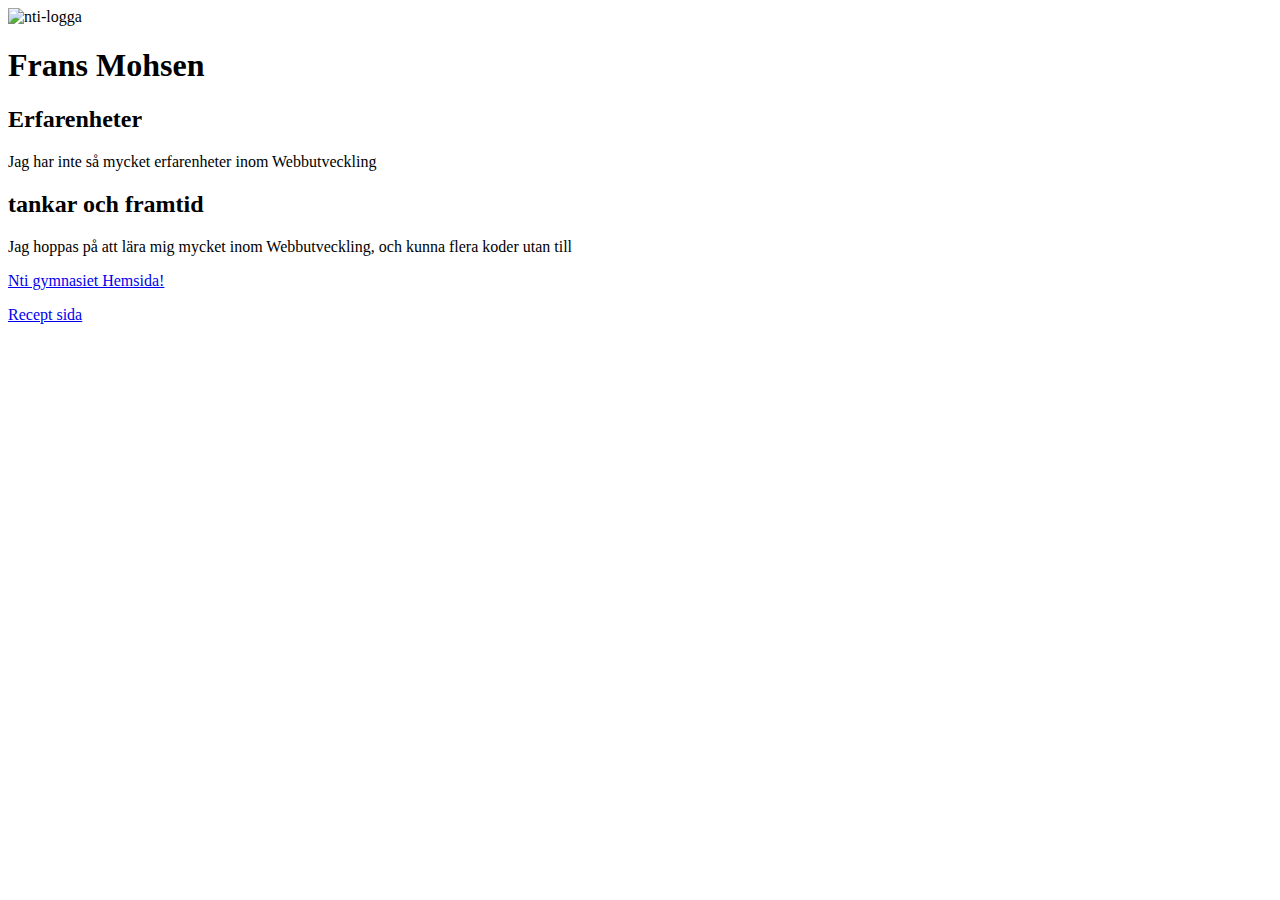
==== index.html @ 5000cca5 "Rename om-mig.html to index.html" ====
<!doctype html>
<html lang="sv">
<head>
<meta charset="utf-8" />
<title> Frans mohsen</title>
 <link href="stil.css"; rel="stylesheet" type = "text/css">
 <link href="https://fonts.googleapis.com/css?family=Oswald" rel="stylesheet">
</head>
<Body>
<img src="nti.jpg" alt="nti-logga" width="300" />
<h1>Frans Mohsen</h1>
<h2>Erfarenheter</h2>
<p>Jag har inte så mycket erfarenheter inom Webbutveckling</p>
<h2> tankar och framtid</h2>
<p>Jag hoppas på att lära mig mycket inom Webbutveckling, och kunna flera koder utan till</p>
<p><a href="http://www.ntigymnasiet.se/sodertalje" target="blank_">Nti gymnasiet Hemsida! </a></p>
<p><a href="recept.html">Recept sida</a></p>
</body>
</html>
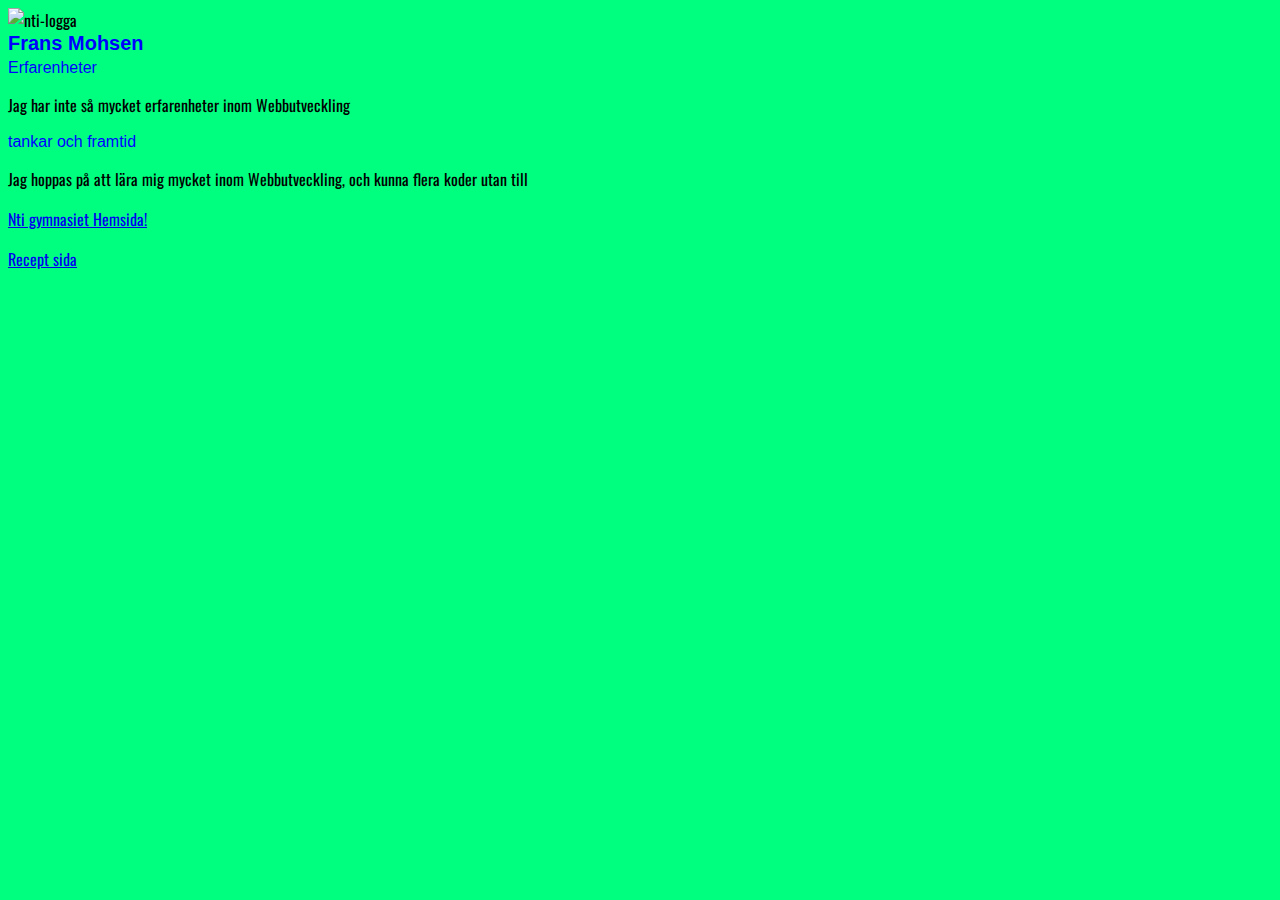
==== commit 4ced3f5d: "Script.mapp" ====
--- a/index.html
+++ b/index.html
@@ -5,10 +5,19 @@
 <title> Frans mohsen</title>
  <link href="stil.css"; rel="stylesheet" type = "text/css">
  <link href="https://fonts.googleapis.com/css?family=Oswald" rel="stylesheet">
+
+ <!--Java scripts -->
+ <script>
+ alert("Ett java scripts!")
+ var x=prompt("Ett java scripts!")
+ document.getElementById("jag")
+ </script>
+ <!--Slut java-->
 </head>
 <Body>
 <img src="nti.jpg" alt="nti-logga" width="300" />
-<h1>Frans Mohsen</h1>
+<h1 id="Jag">Frans Mohsen</h1>
+
 <h2>Erfarenheter</h2>
 <p>Jag har inte så mycket erfarenheter inom Webbutveckling</p>
 <h2> tankar och framtid</h2>
@@ -18,3 +27,4 @@
 </body>
 </html>
 
+
--- a/stil.css
+++ b/stil.css
@@ -0,0 +1,21 @@
+	@charset "utf-8";
+		body{
+		background-color: #00FF7F;
+		font-family: 'Oswald', sans-serif;
+		}
+		h1{
+		/*En kommentar*/
+			font-size: 20px;
+			front-weight: normal;
+			color: blue;
+			margin: 0px;
+			font-family: verdana,arial,sans-serif;
+		}
+		h2{
+			font-size: 16px;
+			font-weight: normal;
+			color: blue;
+			margin: 0px;
+			margin-top: 4px;
+			font-family: arial,sans-serif;
+		}
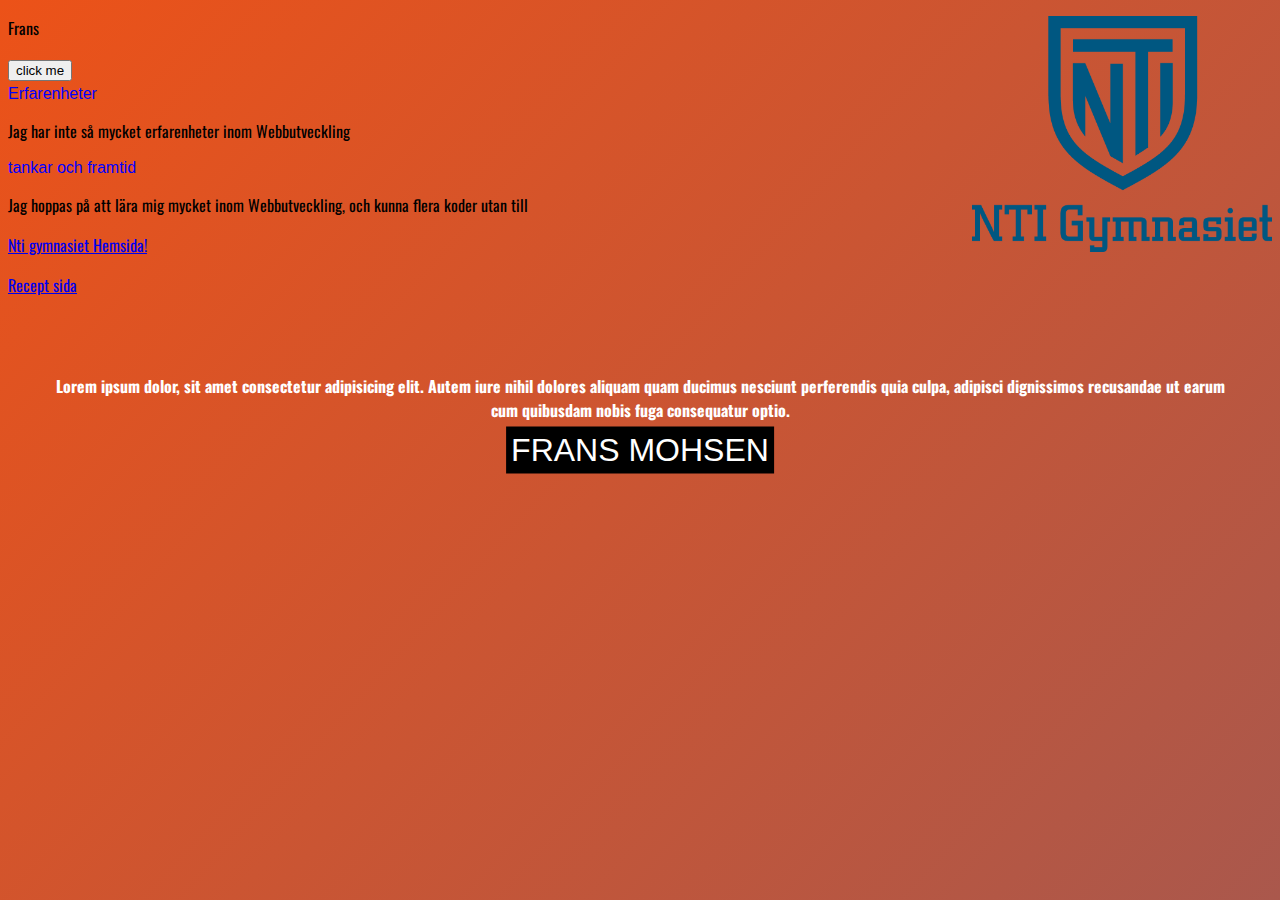
==== commit a4db782f: "uppdatering2" ====
--- a/index.html
+++ b/index.html
@@ -3,20 +3,19 @@
 <head>
 <meta charset="utf-8" />
 <title> Frans mohsen</title>
- <link href="stil.css"; rel="stylesheet" type = "text/css">
+ <link href="css/stil.css"; rel="stylesheet" type = "text/css">
  <link href="https://fonts.googleapis.com/css?family=Oswald" rel="stylesheet">
 
  <!--Java scripts -->
- <script>
- alert("Ett java scripts!")
- var x=prompt("Ett java scripts!")
- document.getElementById("jag")
- </script>
+ <script src="js/script.js"> </script>
  <!--Slut java-->
 </head>
-<Body>
-<img src="nti.jpg" alt="nti-logga" width="300" />
+<Body style="400px">
+
+<img id="NtiBild"src="bilder/nti.jpg" alt="nti-logga" width="300" />
 <h1 id="Jag">Frans Mohsen</h1>
+<p id="Demo">Frans</p>
+<button type="button" onclick='buttonclick()' onclick2='backa()'>click me</button>
 
 <h2>Erfarenheter</h2>
 <p>Jag har inte så mycket erfarenheter inom Webbutveckling</p>
@@ -24,6 +23,11 @@
 <p>Jag hoppas på att lära mig mycket inom Webbutveckling, och kunna flera koder utan till</p>
 <p><a href="http://www.ntigymnasiet.se/sodertalje" target="blank_">Nti gymnasiet Hemsida! </a></p>
 <p><a href="recept.html">Recept sida</a></p>
+<div id="ram">
+<article>
+    <p>Lorem ipsum dolor, sit amet consectetur adipisicing elit. Autem iure nihil dolores aliquam quam ducimus nesciunt perferendis quia culpa, adipisci dignissimos recusandae ut earum cum quibusdam nobis fuga consequatur optio.</p>
+</article>
+</div>
 </body>
 </html>
 
--- a/css/stil.css
+++ b/css/stil.css
@@ -0,0 +1,68 @@
+	@charset "utf-8";
+		body{
+		background-color: #00FF7F;
+		font-family: 'Oswald', sans-serif;
+		}
+		h1{
+		/*En kommentar*/
+			font-size: 20px;
+			font-weight: normal;
+			color: blue;
+			margin: 0px;
+			font-family: verdana,arial,sans-serif;
+		}
+		h2{
+			font-size: 16px;
+			font-weight: normal;
+			color: blue;
+			margin: 0px;
+			margin-top: 4px;
+			font-family: arial,sans-serif;
+		}
+		body{
+			background: linear-gradient(black, grey);
+		}
+		#NtiBild
+		{
+			float: right;
+			size: 50%;
+		}
+		#jag
+		{
+			position: relative;
+			
+		}
+		#ram
+		{
+			color: #fff;
+			padding: 45px;
+			height: 45px;
+			font-weight: bold;
+			text-align: center;
+		
+		}
+		body {
+			background: linear-gradient(132deg, #ec5218, #1665c1);
+			background-size: 400% 400%;
+			animation: BackgroundGradient 5s ease infinite;
+		}
+		
+		@keyframes BackgroundGradient {
+			0% {background-position: 0% 50%;}
+			50% {background-position: 100% 50%;}
+			100% {background-position: 0% 50%;}
+		}
+		h1 {
+			position: absolute;
+			left: 50%;
+			top: 50%;
+			transform: translateX(-50%) translateY(-50%);
+			font-family: Open Sans, sans-serif;
+			color: #fff;
+			font-weight: 400;
+			text-transform: uppercase;
+			text-align: center;
+			font-size: 2em;
+			background-color: #000;
+			padding: 5px;
+		}